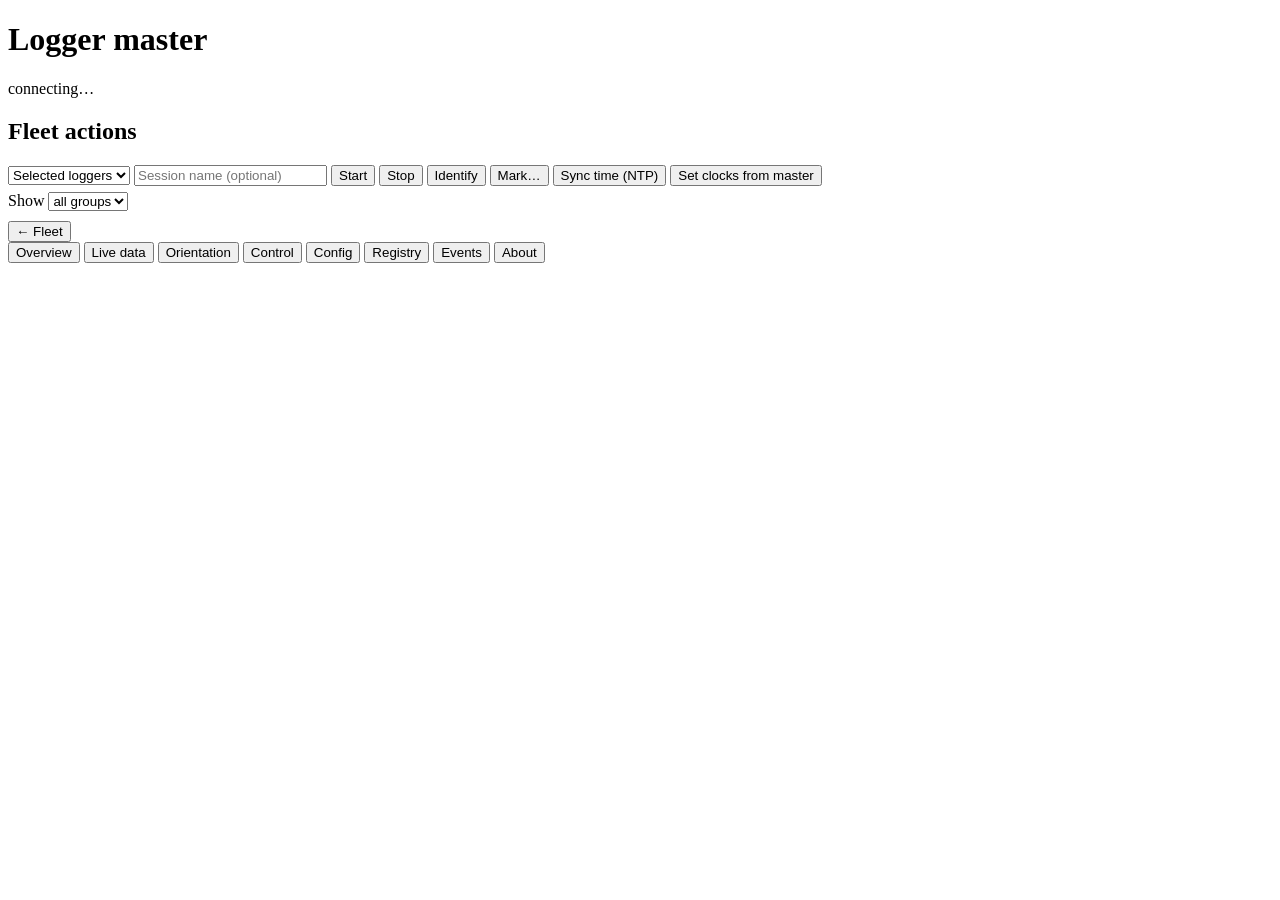
==== master/logger_master/static/index.html @ cec18735 "Added the master controller" ====
<!doctype html>
<html lang="en">
<head>
<meta charset="utf-8">
<meta name="viewport" content="width=device-width, initial-scale=1">
<title>Logger Master</title>
<link rel="stylesheet" href="/static/style.css">
</head>
<body>
<header>
  <h1>Logger master</h1>
  <span class="small"><span class="dot" id="brokerDot"></span><span id="brokerText">connecting…</span></span>
  <span class="small muted" id="clock"></span>
  <span class="small warn-text" id="clockWarn"></span>
</header>

<main>
  <section id="fleet">
    <div class="panel">
      <h2>Fleet actions</h2>
      <div class="bar">
        <select id="selMode">
          <option value="selected">Selected loggers</option>
          <option value="group">Group…</option>
          <option value="all">All loggers</option>
        </select>
        <select id="selGroup" hidden></select>
        <input id="fleetSession" placeholder="Session name (optional)" maxlength="40" size="22">
        <button class="primary" data-fleet="start">Start</button>
        <button data-fleet="stop">Stop</button>
        <button data-fleet="identify">Identify</button>
        <button data-fleet="mark">Mark…</button>
        <button data-fleet="sync_time">Sync time (NTP)</button>
        <button data-fleet="set_clocks">Set clocks from master</button>
      </div>
      <p class="small muted" id="sessionHint" style="margin:6px 0 0"></p>
      <div id="fleetResult"></div>
    </div>
    <div class="bar" style="margin-bottom:10px">
      <label class="small muted">Show
        <select id="groupFilter"><option value="">all groups</option></select></label>
      <span class="small muted" id="fleetCount"></span>
    </div>
    <div class="cards" id="cards"></div>
    <p class="muted" id="empty" hidden>No loggers yet. They appear here as soon as they connect to the broker.</p>
  </section>

  <section id="detail">
    <div class="bar">
      <button id="back">← Fleet</button>
      <div>
        <div class="name" id="dName" style="font-weight:600;font-size:16px"></div>
        <div class="small muted" id="dSub"></div>
      </div>
    </div>
    <div class="tabs" id="tabs">
      <button data-tab="overview" class="on">Overview</button>
      <button data-tab="live">Live data</button>
      <button data-tab="orientation" data-needs="accel">Orientation</button>
      <button data-tab="control">Control</button>
      <button data-tab="config">Config</button>
      <button data-tab="registry">Registry</button>
      <button data-tab="events">Events</button>
      <button data-tab="about">About</button>
    </div>

    <div data-pane="overview"><div class="cols" id="overview"></div></div>

    <div data-pane="live" hidden>
      <div class="panel">
        <div class="bar">
          <label class="small muted">Publication <select id="pubSel"></select></label>
          <label class="small muted">Value <select id="statSel"></select></label>
          <label class="small muted">Window
            <select id="winSel"><option value="60">1 min</option><option value="300">5 min</option>
              <option value="600" selected>10 min</option></select></label>
          <span class="legend" id="legend"></span>
        </div>
        <canvas class="plot" id="plot"></canvas>
        <p class="small muted" id="liveInfo"></p>
      </div>
    </div>

    <div data-pane="orientation" hidden>
      <div class="cols">
        <div class="panel"><div id="scene"></div></div>
        <div class="panel">
          <h2>Orientation</h2>
          <dl class="kv">
            <dt>Gravity (shown axes)</dt><dd id="oG">–</dd>
            <dt>Tilt from zero</dt><dd id="oTilt">–</dd>
            <dt>Down axis at zero</dt><dd id="oDown">–</dd>
            <dt>Updated</dt><dd id="oAge">–</dd>
          </dl>
          <div class="bar" style="margin-top:10px">
            <button id="oZero">Zero (logger in its reference position)</button>
            <button id="oClear">Clear zero</button>
          </div>

          <h2 style="margin-top:16px">Model</h2>
          <div class="bar">
            <button id="oLoad">Upload model…</button>
            <input type="file" id="oFile" accept=".stl,.obj,.glb" hidden>
            <button id="oRemove" disabled>Use default board</button>
          </div>
          <div class="bar">
            <span class="muted small">Turn model</span>
            <button id="oRotX">X 90°</button><button id="oRotY">Y 90°</button><button id="oRotZ">Z 90°</button>
          </div>
          <p class="small muted" id="oModelInfo">Upload an STL, OBJ or GLB to replace the default board.
            It's stored on the master for this logger, so every browser sees it.</p>

          <h2 style="margin-top:16px">Data axes</h2>
          <div class="bar">
            <button id="oAxRotX">Rotate X 90°</button><button id="oAxRotY">Rotate Y 90°</button><button id="oAxRotZ">Rotate Z 90°</button>
          </div>
          <div class="bar">
            <button id="oAxInvX">Invert X</button><button id="oAxInvY">Invert Y</button><button id="oAxInvZ">Invert Z</button>
            <button id="oAxReset">Reset</button>
          </div>
          <p class="small" id="oAxisInfo"></p>

          <p class="small muted">From the mean acceleration in the logger's live publication (the gravity
            direction), updated once per publication. Rotation about the vertical axis can't be seen by an
            accelerometer. Arrows are the shown axes <b style="color:var(--c1)">X</b>,
            <b style="color:var(--c2)">Y</b>, <b style="color:var(--c3)">Z</b>.
            <b>Turn model</b> lines the model up with the arrows; <b>Data axes</b> choose which sensor axis
            drives each arrow (nothing moves on screen, only how the model follows the real logger).
            Zero, model and axes are saved on the master per logger.</p>
          <p class="small err-text" id="oMsg"></p>
        </div>
      </div>
    </div>

    <div data-pane="control" hidden>
      <div class="cols">
        <div class="panel">
          <h2>Recording</h2>
          <div class="bar">
            <input id="cSession" placeholder="Session name" maxlength="40" size="24">
            <button class="primary" data-cmd="start">Start</button>
            <button data-cmd="stop">Stop</button>
            <button data-cmd="roll_file">New file</button>
          </div>
          <p class="small muted" id="cSessionHint"></p>
        </div>
        <div class="panel">
          <h2>Logger</h2>
          <div class="bar">
            <button data-cmd="identify">Identify (flash LEDs)</button>
            <button data-cmd="mark">Mark…</button>
            <button data-cmd="sync_time">Sync time (NTP)</button>
            <button data-cmd="set_time">Set clock from master</button>
            <button data-cmd="get_config">Re-send config</button>
            <button class="danger" data-cmd="reboot">Reboot</button>
          </div>
        </div>
        <div class="panel">
          <h2>Self-tests</h2>
          <div class="bar" id="selfTests"></div>
        </div>
      </div>
      <div id="cResult"></div>
    </div>

    <div data-pane="config" hidden>
      <div id="configForms"></div>
      <div class="panel bar">
        <button class="primary" id="cfgSave">Save changes</button>
        <button id="cfgReset">Discard</button>
        <span class="small muted">Only changed fields are sent. Values are checked against the feature
          definitions and this logger's limits first.</span>
      </div>
      <div id="cfgResult"></div>
    </div>

    <div data-pane="registry" hidden>
      <div class="panel">
        <h2>Registry</h2>
        <div class="form" id="regForm"></div>
        <div class="bar" style="margin-top:10px"><button class="primary" id="regSave">Save</button></div>
        <div id="regResult"></div>
      </div>
    </div>

    <div data-pane="events" hidden>
      <div class="panel"><h2>Recent events</h2><div class="events" id="events"></div></div>
    </div>

    <div data-pane="about" hidden>
      <div class="panel"><div class="md" id="about"></div></div>
    </div>
  </section>
</main>

<script src="/static/vendor/three.min.js"></script>
<script src="/static/vendor/STLLoader.js"></script>
<script src="/static/vendor/OBJLoader.js"></script>
<script src="/static/vendor/GLTFLoader.js"></script>
<script src="/static/vendor/marked.min.js"></script>
<script src="/static/app.js"></script>
</body>
</html>
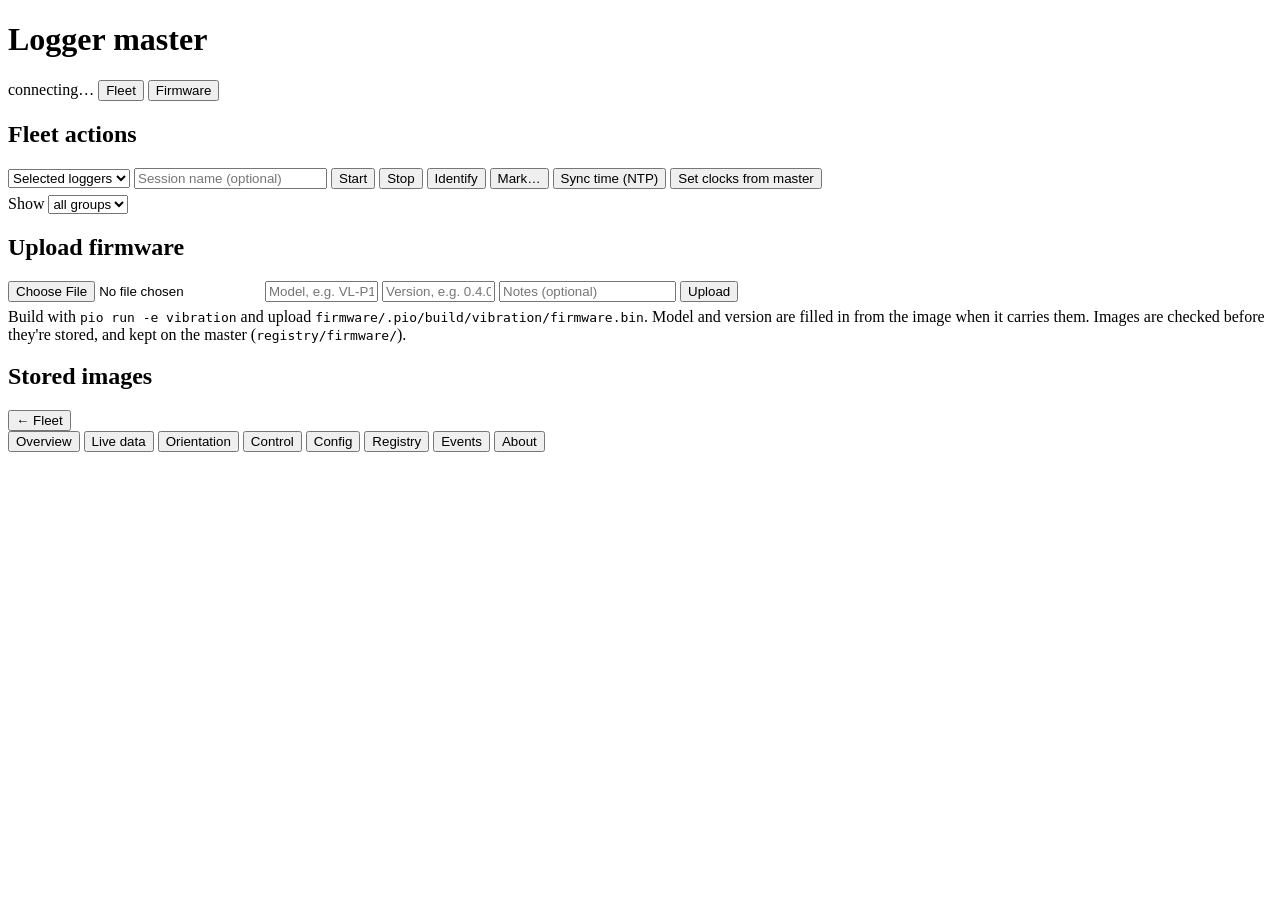
==== commit 30807779: "cahnges" ====
--- a/master/logger_master/static/index.html
+++ b/master/logger_master/static/index.html
@@ -12,6 +12,9 @@
   <span class="small"><span class="dot" id="brokerDot"></span><span id="brokerText">connecting…</span></span>
   <span class="small muted" id="clock"></span>
   <span class="small warn-text" id="clockWarn"></span>
+  <span style="margin-left:auto"></span>
+  <button id="navFleet" class="small">Fleet</button>
+  <button id="navFirmware" class="small">Firmware</button>
 </header>
 
 <main>
@@ -45,6 +48,29 @@
     <p class="muted" id="empty" hidden>No loggers yet. They appear here as soon as they connect to the broker.</p>
   </section>
 
+  <section id="firmware">
+    <div class="panel">
+      <h2>Upload firmware</h2>
+      <div class="bar">
+        <input type="file" id="fwFile" accept=".bin">
+        <input id="fwModel" placeholder="Model, e.g. VL-P1" maxlength="40" size="12">
+        <input id="fwVersion" placeholder="Version, e.g. 0.4.0" maxlength="40" size="12">
+        <input id="fwNotes" placeholder="Notes (optional)" maxlength="500">
+        <button class="primary" id="fwUpload">Upload</button>
+      </div>
+      <p class="small muted" style="margin:6px 0 0">Build with <code>pio run -e vibration</code> and upload
+        <code>firmware/.pio/build/vibration/firmware.bin</code>. Model and version are filled in from the image
+        when it carries them. Images are checked before they're stored, and kept on the master
+        (<code>registry/firmware/</code>).</p>
+      <div id="fwUploadResult"></div>
+    </div>
+    <div class="panel">
+      <h2>Stored images</h2>
+      <div id="fwImages"></div>
+    </div>
+    <div id="fwModels"></div>
+  </section>
+
   <section id="detail">
     <div class="bar">
       <button id="back">← Fleet</button>
